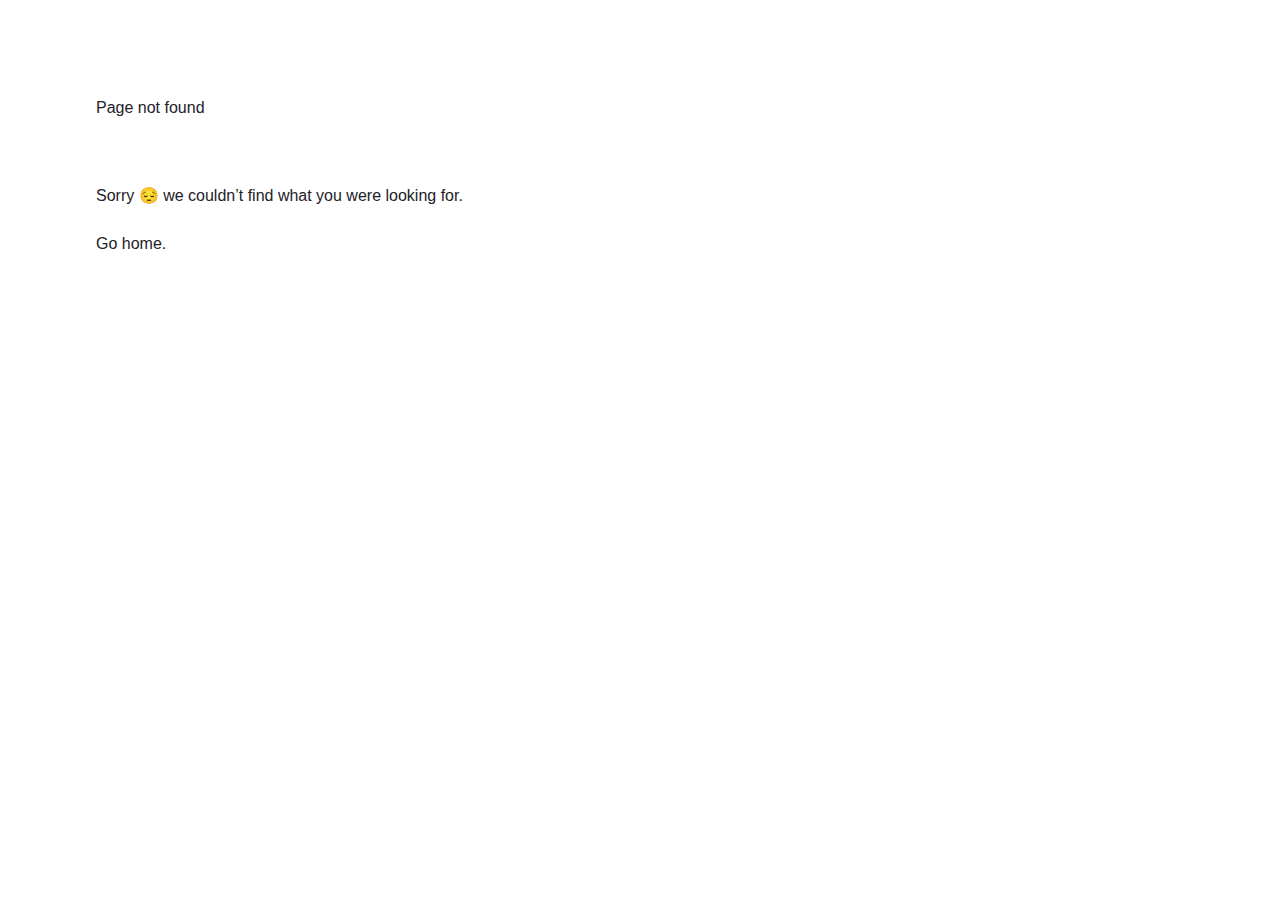
==== 404/index.html @ 0efbe293 "Update from https://github.com/beatrizarantes/web-gatsby/commit/0bcb8d1a33bb3905b6966a3934352f23b68e" ====
<!DOCTYPE html><html><head><meta charSet="utf-8"/><meta http-equiv="x-ua-compatible" content="ie=edge"/><meta name="viewport" content="width=device-width, initial-scale=1, shrink-to-fit=no"/><style data-href="/styles.1f3ac788e9b70fb892a4.css" id="gatsby-global-css">@import url(https://fonts.googleapis.com/css2?family=Montserrat:wght@100;200;300;400;500;600&family=Playfair+Display:wght@400;500;600&display=swap);
/*! modern-normalize v1.0.0 | MIT License | https://github.com/sindresorhus/modern-normalize */:root{-moz-tab-size:4;-o-tab-size:4;tab-size:4}html{line-height:1.15;-webkit-text-size-adjust:100%}body{margin:0;font-family:system-ui,-apple-system,Segoe UI,Roboto,Helvetica,Arial,sans-serif,Apple Color Emoji,Segoe UI Emoji}hr{height:0;color:inherit}abbr[title]{-webkit-text-decoration:underline dotted;text-decoration:underline dotted}b,strong{font-weight:bolder}code,kbd,pre,samp{font-family:ui-monospace,SFMono-Regular,Consolas,Liberation Mono,Menlo,monospace;font-size:1em}small{font-size:80%}sub,sup{font-size:75%;line-height:0;position:relative;vertical-align:baseline}sub{bottom:-.25em}sup{top:-.5em}table{text-indent:0;border-color:inherit}button,input,optgroup,select,textarea{font-family:inherit;font-size:100%;line-height:1.15;margin:0}button,select{text-transform:none}button{-webkit-appearance:button}legend{padding:0}progress{vertical-align:baseline}summary{display:list-item}blockquote,dd,dl,figure,h1,h2,h3,h4,h5,h6,hr,p,pre{margin:0}button{background-color:transparent;background-image:none}button:focus{outline:1px dotted;outline:5px auto -webkit-focus-ring-color}fieldset,ol,ul{margin:0;padding:0}ol,ul{list-style:none}html{font-family:Montserrat,sans-serif;line-height:1.5}body{font-family:inherit;line-height:inherit}*,:after,:before{box-sizing:border-box;border:0 solid #e5e7eb}hr{border-top-width:1px}img{border-style:solid}textarea{resize:vertical}input::-moz-placeholder,textarea::-moz-placeholder{color:#9ca3af}input:-ms-input-placeholder,textarea:-ms-input-placeholder{color:#9ca3af}input::placeholder,textarea::placeholder{color:#9ca3af}[role=button],button{cursor:pointer}table{border-collapse:collapse}h1,h2,h3,h4,h5,h6{font-size:inherit;font-weight:inherit}a{color:inherit;text-decoration:inherit}button,input,optgroup,select,textarea{padding:0;line-height:inherit;color:inherit}code,kbd,pre,samp{font-family:ui-monospace,SFMono-Regular,Menlo,Monaco,Consolas,Liberation Mono,Courier New,monospace}audio,canvas,embed,iframe,img,object,svg,video{display:block;vertical-align:middle}img,video{max-width:100%;height:auto}.container{width:100%}@media (min-width:640px){.container{max-width:640px}}@media (min-width:768px){.container{max-width:768px}}@media (min-width:1024px){.container{max-width:1024px}}@media (min-width:1280px){.container{max-width:1280px}}@media (min-width:1536px){.container{max-width:1536px}}.space-x-6>:not([hidden])~:not([hidden]){--tw-space-x-reverse:0;margin-right:calc(1.5rem*var(--tw-space-x-reverse));margin-left:calc(1.5rem*(1 - var(--tw-space-x-reverse)))}.space-y-7>:not([hidden])~:not([hidden]){--tw-space-y-reverse:0;margin-top:calc(1.75rem*(1 - var(--tw-space-y-reverse)));margin-bottom:calc(1.75rem*var(--tw-space-y-reverse))}.space-y-12>:not([hidden])~:not([hidden]){--tw-space-y-reverse:0;margin-top:calc(3rem*(1 - var(--tw-space-y-reverse)));margin-bottom:calc(3rem*var(--tw-space-y-reverse))}.bg-white{--tw-bg-opacity:1;background-color:rgba(255,255,255,var(--tw-bg-opacity))}.bg-gray-100{--tw-bg-opacity:1;background-color:rgba(243,244,246,var(--tw-bg-opacity))}.rounded-full{border-radius:9999px}.flex{display:flex}.table{display:table}.grid{display:grid}.flex-row{flex-direction:row}.flex-col{flex-direction:column}.flex-wrap{flex-wrap:wrap}.flex-1{flex:1 1 0%}.font-serif{font-family:Playfair Display,serif}.font-thin{font-weight:100}.font-medium{font-weight:500}.font-bold{font-weight:700}.h-screen{height:100vh}.text-sm{font-size:.875rem;line-height:1.25rem}.text-lg{font-size:1.125rem;line-height:1.75rem}.text-2xl{font-size:1.5rem;line-height:2rem}.text-5xl{font-size:3rem;line-height:1}.text-8xl{font-size:6rem;line-height:1}.list-disc{list-style-type:disc}.m-auto{margin:auto}.mx-auto{margin-left:auto;margin-right:auto}.mt-1{margin-top:.25rem}.mr-2{margin-right:.5rem}.mb-2{margin-bottom:.5rem}.mt-4{margin-top:1rem}.mb-5{margin-bottom:1.25rem}.-mb-1{margin-bottom:-.25rem}.-mt-4{margin-top:-1rem}.-ml-10{margin-left:-2.5rem}.-mt-32{margin-top:-8rem}.min-h-screen{min-height:100vh}.px-3{padding-left:.75rem;padding-right:.75rem}.px-10{padding-left:2.5rem;padding-right:2.5rem}.px-12{padding-left:3rem;padding-right:3rem}.py-24{padding-top:6rem;padding-bottom:6rem}.pl-5{padding-left:1.25rem}.pt-6{padding-top:1.5rem}.pt-8{padding-top:2rem}.pr-16{padding-right:4rem}.pl-16{padding-left:4rem}.pb-24{padding-bottom:6rem}.pt-32{padding-top:8rem}.fixed{position:fixed}.top-0{top:0}.right-0{right:0}.left-0{left:0}*{--tw-shadow:0 0 transparent;--tw-ring-inset:var(--tw-empty,/*!*/ /*!*/);--tw-ring-offset-width:0px;--tw-ring-offset-color:#fff;--tw-ring-color:rgba(59,130,246,0.5);--tw-ring-offset-shadow:0 0 transparent;--tw-ring-shadow:0 0 transparent}.text-gray-500{--tw-text-opacity:1;color:rgba(107,114,128,var(--tw-text-opacity))}.uppercase{text-transform:uppercase}.underline{text-decoration:underline}.invisible{visibility:hidden}.w-2\/5{width:40%}.w-3\/5{width:60%}.w-screen{width:100vw}.z-10{z-index:10}.gap-16{gap:4rem}.grid-cols-1{grid-template-columns:repeat(1,minmax(0,1fr))}@-webkit-keyframes spin{to{transform:rotate(1turn)}}@keyframes spin{to{transform:rotate(1turn)}}@-webkit-keyframes ping{75%,to{transform:scale(2);opacity:0}}@keyframes ping{75%,to{transform:scale(2);opacity:0}}@-webkit-keyframes pulse{50%{opacity:.5}}@keyframes pulse{50%{opacity:.5}}@-webkit-keyframes bounce{0%,to{transform:translateY(-25%);-webkit-animation-timing-function:cubic-bezier(.8,0,1,1);animation-timing-function:cubic-bezier(.8,0,1,1)}50%{transform:none;-webkit-animation-timing-function:cubic-bezier(0,0,.2,1);animation-timing-function:cubic-bezier(0,0,.2,1)}}@keyframes bounce{0%,to{transform:translateY(-25%);-webkit-animation-timing-function:cubic-bezier(.8,0,1,1);animation-timing-function:cubic-bezier(.8,0,1,1)}50%{transform:none;-webkit-animation-timing-function:cubic-bezier(0,0,.2,1);animation-timing-function:cubic-bezier(0,0,.2,1)}}.-z-1{z-index:-1}.max-w-1024{max-width:1024px}.text-3xs{font-size:.5rem;line-height:.75rem}@media (min-width:640px){.sm\:text-6xl{font-size:3.75rem;line-height:1}}@media (min-width:768px){.md\:text-8xl{font-size:6rem;line-height:1}.md\:mt-8{margin-top:2rem}.md\:-mt-4{margin-top:-1rem}.md\:px-24{padding-left:6rem;padding-right:6rem}.md\:visible{visibility:visible}.md\:grid-cols-5{grid-template-columns:repeat(5,minmax(0,1fr))}.md\:col-span-2{grid-column:span 2/span 2}.md\:col-span-3{grid-column:span 3/span 3}.md\:col-start-1{grid-column-start:1}.md\:col-start-3{grid-column-start:3}.md\:row-span-2{grid-row:span 2/span 2}.md\:row-span-5{grid-row:span 5/span 5}.md\:row-start-1{grid-row-start:1}.md\:row-start-2{grid-row-start:2}.md\:row-start-3{grid-row-start:3}.md\:row-start-4{grid-row-start:4}}</style><meta name="generator" content="Gatsby 2.30.1"/><link as="script" rel="preload" href="/webpack-runtime-715645e5976fd1f8b59a.js"/><link as="script" rel="preload" href="/styles-55e82d6ff5158c00b714.js"/><link as="script" rel="preload" href="/framework-741ade27086b2708e961.js"/><link as="script" rel="preload" href="/app-f6666fafb4ae08c6fea6.js"/><link as="script" rel="preload" href="/component---src-pages-404-js-13debacb286d7468cd6b.js"/><link as="fetch" rel="preload" href="/page-data/404/page-data.json" crossorigin="anonymous"/><link as="fetch" rel="preload" href="/page-data/app-data.json" crossorigin="anonymous"/></head><body><div id="___gatsby"><div style="outline:none" tabindex="-1" id="gatsby-focus-wrapper"><main style="color:#232129;padding:96px;font-family:-apple-system, Roboto, sans-serif, serif"><title>Not found</title><h1 style="margin-top:0;margin-bottom:64px;max-width:320px">Page not found</h1><p style="margin-bottom:48px">Sorry<!-- --> <span role="img" aria-label="Pensive emoji">😔</span> <!-- -->we couldn’t find what you were looking for.<br/><br/><a href="/">Go home</a>.</p></main></div><div id="gatsby-announcer" style="position:absolute;top:0;width:1px;height:1px;padding:0;overflow:hidden;clip:rect(0, 0, 0, 0);white-space:nowrap;border:0" aria-live="assertive" aria-atomic="true"></div></div><script id="gatsby-script-loader">/*<![CDATA[*/window.pagePath="/404/";/*]]>*/</script><script id="gatsby-chunk-mapping">/*<![CDATA[*/window.___chunkMapping={"polyfill":["/polyfill-2966d4d8fea208fd6f8f.js"],"app":["/app-f6666fafb4ae08c6fea6.js"],"component---src-pages-404-js":["/component---src-pages-404-js-13debacb286d7468cd6b.js"],"component---src-pages-index-js":["/component---src-pages-index-js-1e647b73a5370ef78c44.js"],"component---src-pages-resume-index-js":["/component---src-pages-resume-index-js-dbdea8b65e2c614c3fcd.js"],"component---src-pages-resume-print-js":["/component---src-pages-resume-print-js-b5f5756b9a01c1a6cb5f.js"]};/*]]>*/</script><script src="/polyfill-2966d4d8fea208fd6f8f.js" nomodule=""></script><script src="/component---src-pages-404-js-13debacb286d7468cd6b.js" async=""></script><script src="/app-f6666fafb4ae08c6fea6.js" async=""></script><script src="/framework-741ade27086b2708e961.js" async=""></script><script src="/styles-55e82d6ff5158c00b714.js" async=""></script><script src="/webpack-runtime-715645e5976fd1f8b59a.js" async=""></script></body></html>
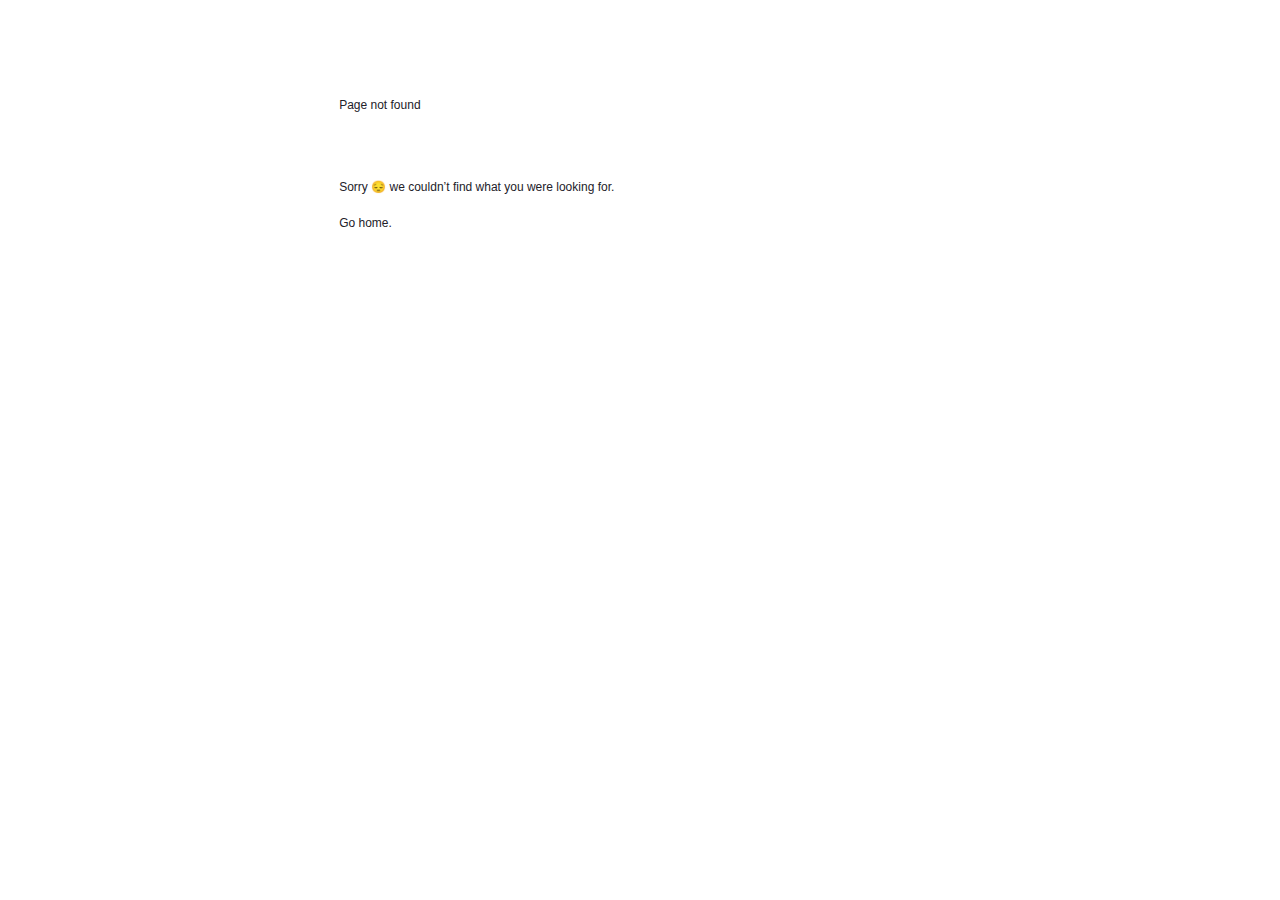
==== commit be67dc8d: "Update from https://github.com/beatrizarantes/web-gatsby/commit/b2d7014852f2ff4ed200fd1a27c5eea68a27" ====
--- a/404/index.html
+++ b/404/index.html
@@ -1,2 +1,2 @@
-<!DOCTYPE html><html><head><meta charSet="utf-8"/><meta http-equiv="x-ua-compatible" content="ie=edge"/><meta name="viewport" content="width=device-width, initial-scale=1, shrink-to-fit=no"/><style data-href="/styles.1f3ac788e9b70fb892a4.css" id="gatsby-global-css">@import url(https://fonts.googleapis.com/css2?family=Montserrat:wght@100;200;300;400;500;600&family=Playfair+Display:wght@400;500;600&display=swap);
-/*! modern-normalize v1.0.0 | MIT License | https://github.com/sindresorhus/modern-normalize */:root{-moz-tab-size:4;-o-tab-size:4;tab-size:4}html{line-height:1.15;-webkit-text-size-adjust:100%}body{margin:0;font-family:system-ui,-apple-system,Segoe UI,Roboto,Helvetica,Arial,sans-serif,Apple Color Emoji,Segoe UI Emoji}hr{height:0;color:inherit}abbr[title]{-webkit-text-decoration:underline dotted;text-decoration:underline dotted}b,strong{font-weight:bolder}code,kbd,pre,samp{font-family:ui-monospace,SFMono-Regular,Consolas,Liberation Mono,Menlo,monospace;font-size:1em}small{font-size:80%}sub,sup{font-size:75%;line-height:0;position:relative;vertical-align:baseline}sub{bottom:-.25em}sup{top:-.5em}table{text-indent:0;border-color:inherit}button,input,optgroup,select,textarea{font-family:inherit;font-size:100%;line-height:1.15;margin:0}button,select{text-transform:none}button{-webkit-appearance:button}legend{padding:0}progress{vertical-align:baseline}summary{display:list-item}blockquote,dd,dl,figure,h1,h2,h3,h4,h5,h6,hr,p,pre{margin:0}button{background-color:transparent;background-image:none}button:focus{outline:1px dotted;outline:5px auto -webkit-focus-ring-color}fieldset,ol,ul{margin:0;padding:0}ol,ul{list-style:none}html{font-family:Montserrat,sans-serif;line-height:1.5}body{font-family:inherit;line-height:inherit}*,:after,:before{box-sizing:border-box;border:0 solid #e5e7eb}hr{border-top-width:1px}img{border-style:solid}textarea{resize:vertical}input::-moz-placeholder,textarea::-moz-placeholder{color:#9ca3af}input:-ms-input-placeholder,textarea:-ms-input-placeholder{color:#9ca3af}input::placeholder,textarea::placeholder{color:#9ca3af}[role=button],button{cursor:pointer}table{border-collapse:collapse}h1,h2,h3,h4,h5,h6{font-size:inherit;font-weight:inherit}a{color:inherit;text-decoration:inherit}button,input,optgroup,select,textarea{padding:0;line-height:inherit;color:inherit}code,kbd,pre,samp{font-family:ui-monospace,SFMono-Regular,Menlo,Monaco,Consolas,Liberation Mono,Courier New,monospace}audio,canvas,embed,iframe,img,object,svg,video{display:block;vertical-align:middle}img,video{max-width:100%;height:auto}.container{width:100%}@media (min-width:640px){.container{max-width:640px}}@media (min-width:768px){.container{max-width:768px}}@media (min-width:1024px){.container{max-width:1024px}}@media (min-width:1280px){.container{max-width:1280px}}@media (min-width:1536px){.container{max-width:1536px}}.space-x-6>:not([hidden])~:not([hidden]){--tw-space-x-reverse:0;margin-right:calc(1.5rem*var(--tw-space-x-reverse));margin-left:calc(1.5rem*(1 - var(--tw-space-x-reverse)))}.space-y-7>:not([hidden])~:not([hidden]){--tw-space-y-reverse:0;margin-top:calc(1.75rem*(1 - var(--tw-space-y-reverse)));margin-bottom:calc(1.75rem*var(--tw-space-y-reverse))}.space-y-12>:not([hidden])~:not([hidden]){--tw-space-y-reverse:0;margin-top:calc(3rem*(1 - var(--tw-space-y-reverse)));margin-bottom:calc(3rem*var(--tw-space-y-reverse))}.bg-white{--tw-bg-opacity:1;background-color:rgba(255,255,255,var(--tw-bg-opacity))}.bg-gray-100{--tw-bg-opacity:1;background-color:rgba(243,244,246,var(--tw-bg-opacity))}.rounded-full{border-radius:9999px}.flex{display:flex}.table{display:table}.grid{display:grid}.flex-row{flex-direction:row}.flex-col{flex-direction:column}.flex-wrap{flex-wrap:wrap}.flex-1{flex:1 1 0%}.font-serif{font-family:Playfair Display,serif}.font-thin{font-weight:100}.font-medium{font-weight:500}.font-bold{font-weight:700}.h-screen{height:100vh}.text-sm{font-size:.875rem;line-height:1.25rem}.text-lg{font-size:1.125rem;line-height:1.75rem}.text-2xl{font-size:1.5rem;line-height:2rem}.text-5xl{font-size:3rem;line-height:1}.text-8xl{font-size:6rem;line-height:1}.list-disc{list-style-type:disc}.m-auto{margin:auto}.mx-auto{margin-left:auto;margin-right:auto}.mt-1{margin-top:.25rem}.mr-2{margin-right:.5rem}.mb-2{margin-bottom:.5rem}.mt-4{margin-top:1rem}.mb-5{margin-bottom:1.25rem}.-mb-1{margin-bottom:-.25rem}.-mt-4{margin-top:-1rem}.-ml-10{margin-left:-2.5rem}.-mt-32{margin-top:-8rem}.min-h-screen{min-height:100vh}.px-3{padding-left:.75rem;padding-right:.75rem}.px-10{padding-left:2.5rem;padding-right:2.5rem}.px-12{padding-left:3rem;padding-right:3rem}.py-24{padding-top:6rem;padding-bottom:6rem}.pl-5{padding-left:1.25rem}.pt-6{padding-top:1.5rem}.pt-8{padding-top:2rem}.pr-16{padding-right:4rem}.pl-16{padding-left:4rem}.pb-24{padding-bottom:6rem}.pt-32{padding-top:8rem}.fixed{position:fixed}.top-0{top:0}.right-0{right:0}.left-0{left:0}*{--tw-shadow:0 0 transparent;--tw-ring-inset:var(--tw-empty,/*!*/ /*!*/);--tw-ring-offset-width:0px;--tw-ring-offset-color:#fff;--tw-ring-color:rgba(59,130,246,0.5);--tw-ring-offset-shadow:0 0 transparent;--tw-ring-shadow:0 0 transparent}.text-gray-500{--tw-text-opacity:1;color:rgba(107,114,128,var(--tw-text-opacity))}.uppercase{text-transform:uppercase}.underline{text-decoration:underline}.invisible{visibility:hidden}.w-2\/5{width:40%}.w-3\/5{width:60%}.w-screen{width:100vw}.z-10{z-index:10}.gap-16{gap:4rem}.grid-cols-1{grid-template-columns:repeat(1,minmax(0,1fr))}@-webkit-keyframes spin{to{transform:rotate(1turn)}}@keyframes spin{to{transform:rotate(1turn)}}@-webkit-keyframes ping{75%,to{transform:scale(2);opacity:0}}@keyframes ping{75%,to{transform:scale(2);opacity:0}}@-webkit-keyframes pulse{50%{opacity:.5}}@keyframes pulse{50%{opacity:.5}}@-webkit-keyframes bounce{0%,to{transform:translateY(-25%);-webkit-animation-timing-function:cubic-bezier(.8,0,1,1);animation-timing-function:cubic-bezier(.8,0,1,1)}50%{transform:none;-webkit-animation-timing-function:cubic-bezier(0,0,.2,1);animation-timing-function:cubic-bezier(0,0,.2,1)}}@keyframes bounce{0%,to{transform:translateY(-25%);-webkit-animation-timing-function:cubic-bezier(.8,0,1,1);animation-timing-function:cubic-bezier(.8,0,1,1)}50%{transform:none;-webkit-animation-timing-function:cubic-bezier(0,0,.2,1);animation-timing-function:cubic-bezier(0,0,.2,1)}}.-z-1{z-index:-1}.max-w-1024{max-width:1024px}.text-3xs{font-size:.5rem;line-height:.75rem}@media (min-width:640px){.sm\:text-6xl{font-size:3.75rem;line-height:1}}@media (min-width:768px){.md\:text-8xl{font-size:6rem;line-height:1}.md\:mt-8{margin-top:2rem}.md\:-mt-4{margin-top:-1rem}.md\:px-24{padding-left:6rem;padding-right:6rem}.md\:visible{visibility:visible}.md\:grid-cols-5{grid-template-columns:repeat(5,minmax(0,1fr))}.md\:col-span-2{grid-column:span 2/span 2}.md\:col-span-3{grid-column:span 3/span 3}.md\:col-start-1{grid-column-start:1}.md\:col-start-3{grid-column-start:3}.md\:row-span-2{grid-row:span 2/span 2}.md\:row-span-5{grid-row:span 5/span 5}.md\:row-start-1{grid-row-start:1}.md\:row-start-2{grid-row-start:2}.md\:row-start-3{grid-row-start:3}.md\:row-start-4{grid-row-start:4}}</style><meta name="generator" content="Gatsby 2.30.1"/><link as="script" rel="preload" href="/webpack-runtime-715645e5976fd1f8b59a.js"/><link as="script" rel="preload" href="/styles-55e82d6ff5158c00b714.js"/><link as="script" rel="preload" href="/framework-741ade27086b2708e961.js"/><link as="script" rel="preload" href="/app-f6666fafb4ae08c6fea6.js"/><link as="script" rel="preload" href="/component---src-pages-404-js-13debacb286d7468cd6b.js"/><link as="fetch" rel="preload" href="/page-data/404/page-data.json" crossorigin="anonymous"/><link as="fetch" rel="preload" href="/page-data/app-data.json" crossorigin="anonymous"/></head><body><div id="___gatsby"><div style="outline:none" tabindex="-1" id="gatsby-focus-wrapper"><main style="color:#232129;padding:96px;font-family:-apple-system, Roboto, sans-serif, serif"><title>Not found</title><h1 style="margin-top:0;margin-bottom:64px;max-width:320px">Page not found</h1><p style="margin-bottom:48px">Sorry<!-- --> <span role="img" aria-label="Pensive emoji">😔</span> <!-- -->we couldn’t find what you were looking for.<br/><br/><a href="/">Go home</a>.</p></main></div><div id="gatsby-announcer" style="position:absolute;top:0;width:1px;height:1px;padding:0;overflow:hidden;clip:rect(0, 0, 0, 0);white-space:nowrap;border:0" aria-live="assertive" aria-atomic="true"></div></div><script id="gatsby-script-loader">/*<![CDATA[*/window.pagePath="/404/";/*]]>*/</script><script id="gatsby-chunk-mapping">/*<![CDATA[*/window.___chunkMapping={"polyfill":["/polyfill-2966d4d8fea208fd6f8f.js"],"app":["/app-f6666fafb4ae08c6fea6.js"],"component---src-pages-404-js":["/component---src-pages-404-js-13debacb286d7468cd6b.js"],"component---src-pages-index-js":["/component---src-pages-index-js-1e647b73a5370ef78c44.js"],"component---src-pages-resume-index-js":["/component---src-pages-resume-index-js-dbdea8b65e2c614c3fcd.js"],"component---src-pages-resume-print-js":["/component---src-pages-resume-print-js-b5f5756b9a01c1a6cb5f.js"]};/*]]>*/</script><script src="/polyfill-2966d4d8fea208fd6f8f.js" nomodule=""></script><script src="/component---src-pages-404-js-13debacb286d7468cd6b.js" async=""></script><script src="/app-f6666fafb4ae08c6fea6.js" async=""></script><script src="/framework-741ade27086b2708e961.js" async=""></script><script src="/styles-55e82d6ff5158c00b714.js" async=""></script><script src="/webpack-runtime-715645e5976fd1f8b59a.js" async=""></script></body></html>+<!DOCTYPE html><html><head><meta charSet="utf-8"/><meta http-equiv="x-ua-compatible" content="ie=edge"/><meta name="viewport" content="width=device-width, initial-scale=1, shrink-to-fit=no"/><style data-href="/styles.07f2c8afff1ee0ccc97a.css" id="gatsby-global-css">@import url(https://fonts.googleapis.com/css2?family=Montserrat:wght@100;200;300;400;500;600&family=Playfair+Display:wght@400;500;600&display=swap);
+/*! modern-normalize v1.0.0 | MIT License | https://github.com/sindresorhus/modern-normalize */:root{-moz-tab-size:4;-o-tab-size:4;tab-size:4}html{line-height:1.15;-webkit-text-size-adjust:100%}body{margin:0;font-family:system-ui,-apple-system,Segoe UI,Roboto,Helvetica,Arial,sans-serif,Apple Color Emoji,Segoe UI Emoji}hr{height:0;color:inherit}abbr[title]{-webkit-text-decoration:underline dotted;text-decoration:underline dotted}b,strong{font-weight:bolder}code,kbd,pre,samp{font-family:ui-monospace,SFMono-Regular,Consolas,Liberation Mono,Menlo,monospace;font-size:1em}small{font-size:80%}sub,sup{font-size:75%;line-height:0;position:relative;vertical-align:baseline}sub{bottom:-.25em}sup{top:-.5em}table{text-indent:0;border-color:inherit}button,input,optgroup,select,textarea{font-family:inherit;font-size:100%;line-height:1.15;margin:0}button,select{text-transform:none}button{-webkit-appearance:button}legend{padding:0}progress{vertical-align:baseline}summary{display:list-item}blockquote,dd,dl,figure,h1,h2,h3,h4,h5,h6,hr,p,pre{margin:0}button{background-color:transparent;background-image:none}button:focus{outline:1px dotted;outline:5px auto -webkit-focus-ring-color}fieldset,ol,ul{margin:0;padding:0}ol,ul{list-style:none}html{font-family:Montserrat,sans-serif;line-height:1.5}body{font-family:inherit;line-height:inherit}*,:after,:before{box-sizing:border-box;border:0 solid #e5e7eb}hr{border-top-width:1px}img{border-style:solid}textarea{resize:vertical}input::-moz-placeholder,textarea::-moz-placeholder{color:#9ca3af}input:-ms-input-placeholder,textarea:-ms-input-placeholder{color:#9ca3af}input::placeholder,textarea::placeholder{color:#9ca3af}[role=button],button{cursor:pointer}table{border-collapse:collapse}h1,h2,h3,h4,h5,h6{font-size:inherit;font-weight:inherit}a{color:inherit;text-decoration:inherit}button,input,optgroup,select,textarea{padding:0;line-height:inherit;color:inherit}code,kbd,pre,samp{font-family:ui-monospace,SFMono-Regular,Menlo,Monaco,Consolas,Liberation Mono,Courier New,monospace}audio,canvas,embed,iframe,img,object,svg,video{display:block;vertical-align:middle}img,video{max-width:100%;height:auto}.container{width:100%}@media (min-width:640px){.container{max-width:640px}}@media (min-width:768px){.container{max-width:768px}}@media (min-width:1024px){.container{max-width:1024px}}@media (min-width:1280px){.container{max-width:1280px}}@media (min-width:1536px){.container{max-width:1536px}}.space-x-6>:not([hidden])~:not([hidden]){--tw-space-x-reverse:0;margin-right:calc(1.5rem*var(--tw-space-x-reverse));margin-left:calc(1.5rem*(1 - var(--tw-space-x-reverse)))}.space-y-7>:not([hidden])~:not([hidden]){--tw-space-y-reverse:0;margin-top:calc(1.75rem*(1 - var(--tw-space-y-reverse)));margin-bottom:calc(1.75rem*var(--tw-space-y-reverse))}.space-y-12>:not([hidden])~:not([hidden]){--tw-space-y-reverse:0;margin-top:calc(3rem*(1 - var(--tw-space-y-reverse)));margin-bottom:calc(3rem*var(--tw-space-y-reverse))}.bg-white{--tw-bg-opacity:1;background-color:rgba(255,255,255,var(--tw-bg-opacity))}.bg-gray-100{--tw-bg-opacity:1;background-color:rgba(243,244,246,var(--tw-bg-opacity))}.rounded-full{border-radius:9999px}.flex{display:flex}.table{display:table}.grid{display:grid}.flex-row{flex-direction:row}.flex-col{flex-direction:column}.flex-wrap{flex-wrap:wrap}.font-serif{font-family:Playfair Display,serif}.font-thin{font-weight:100}.font-medium{font-weight:500}.font-bold{font-weight:700}.h-screen{height:100vh}.text-sm{font-size:.875rem;line-height:1.25rem}.text-lg{font-size:1.125rem;line-height:1.75rem}.text-2xl{font-size:1.5rem;line-height:2rem}.text-5xl{font-size:3rem;line-height:1}.list-disc{list-style-type:disc}.m-auto{margin:auto}.mx-auto{margin-left:auto;margin-right:auto}.mt-1{margin-top:.25rem}.mr-2{margin-right:.5rem}.mb-2{margin-bottom:.5rem}.mt-4{margin-top:1rem}.mb-5{margin-bottom:1.25rem}.-mb-1{margin-bottom:-.25rem}.-ml-10{margin-left:-2.5rem}.min-h-screen{min-height:100vh}.px-3{padding-left:.75rem;padding-right:.75rem}.px-12{padding-left:3rem;padding-right:3rem}.py-24{padding-top:6rem;padding-bottom:6rem}.pl-5{padding-left:1.25rem}.pt-6{padding-top:1.5rem}.pr-12{padding-right:3rem}.pl-12{padding-left:3rem}.pr-16{padding-right:4rem}.pl-16{padding-left:4rem}.pt-24{padding-top:6rem}.pb-24{padding-bottom:6rem}.pt-32{padding-top:8rem}.fixed{position:fixed}.top-0{top:0}*{--tw-shadow:0 0 transparent;--tw-ring-inset:var(--tw-empty,/*!*/ /*!*/);--tw-ring-offset-width:0px;--tw-ring-offset-color:#fff;--tw-ring-color:rgba(59,130,246,0.5);--tw-ring-offset-shadow:0 0 transparent;--tw-ring-shadow:0 0 transparent}.text-gray-500{--tw-text-opacity:1;color:rgba(107,114,128,var(--tw-text-opacity))}.uppercase{text-transform:uppercase}.underline{text-decoration:underline}.invisible{visibility:hidden}.w-2\/5{width:40%}.w-3\/5{width:60%}.w-screen{width:100vw}.z-10{z-index:10}.gap-16{gap:4rem}.grid-cols-1{grid-template-columns:repeat(1,minmax(0,1fr))}@-webkit-keyframes spin{to{transform:rotate(1turn)}}@keyframes spin{to{transform:rotate(1turn)}}@-webkit-keyframes ping{75%,to{transform:scale(2);opacity:0}}@keyframes ping{75%,to{transform:scale(2);opacity:0}}@-webkit-keyframes pulse{50%{opacity:.5}}@keyframes pulse{50%{opacity:.5}}@-webkit-keyframes bounce{0%,to{transform:translateY(-25%);-webkit-animation-timing-function:cubic-bezier(.8,0,1,1);animation-timing-function:cubic-bezier(.8,0,1,1)}50%{transform:none;-webkit-animation-timing-function:cubic-bezier(0,0,.2,1);animation-timing-function:cubic-bezier(0,0,.2,1)}}@keyframes bounce{0%,to{transform:translateY(-25%);-webkit-animation-timing-function:cubic-bezier(.8,0,1,1);animation-timing-function:cubic-bezier(.8,0,1,1)}50%{transform:none;-webkit-animation-timing-function:cubic-bezier(0,0,.2,1);animation-timing-function:cubic-bezier(0,0,.2,1)}}.-z-1{z-index:-1}.max-w-1024{max-width:1024px}.text-3xs{font-size:.5rem;line-height:.75rem}@media (min-width:640px){.sm\:text-6xl{font-size:3.75rem;line-height:1}}@media (min-width:768px){.md\:space-x-6>:not([hidden])~:not([hidden]){--tw-space-x-reverse:0;margin-right:calc(1.5rem*var(--tw-space-x-reverse));margin-left:calc(1.5rem*(1 - var(--tw-space-x-reverse)))}.md\:flex-row{flex-direction:row}.md\:text-8xl{font-size:6rem;line-height:1}.md\:mt-8{margin-top:2rem}.md\:-mt-4{margin-top:-1rem}.md\:-mt-32{margin-top:-8rem}.md\:px-24{padding-left:6rem;padding-right:6rem}.md\:visible{visibility:visible}.md\:grid-cols-5{grid-template-columns:repeat(5,minmax(0,1fr))}.md\:col-span-2{grid-column:span 2/span 2}.md\:col-span-3{grid-column:span 3/span 3}.md\:col-start-1{grid-column-start:1}.md\:col-start-3{grid-column-start:3}.md\:row-span-2{grid-row:span 2/span 2}.md\:row-span-5{grid-row:span 5/span 5}.md\:row-start-1{grid-row-start:1}.md\:row-start-2{grid-row-start:2}.md\:row-start-3{grid-row-start:3}.md\:row-start-4{grid-row-start:4}}@page{size:A4;margin:0}body,html{width:210mm;margin-left:auto;margin-right:auto;font-size:12px!important}.page{height:297mm}</style><meta name="generator" content="Gatsby 2.30.1"/><link as="script" rel="preload" href="/webpack-runtime-161394144187496c09ac.js"/><link as="script" rel="preload" href="/styles-7d4153d260c0197f0043.js"/><link as="script" rel="preload" href="/framework-6c3ead24af170cdcb87c.js"/><link as="script" rel="preload" href="/app-a95bc41b21381ee2f1aa.js"/><link as="script" rel="preload" href="/component---src-pages-404-js-d62858ac33a25e35cf8e.js"/><link as="fetch" rel="preload" href="/page-data/404/page-data.json" crossorigin="anonymous"/><link as="fetch" rel="preload" href="/page-data/app-data.json" crossorigin="anonymous"/></head><body><div id="___gatsby"><div style="outline:none" tabindex="-1" id="gatsby-focus-wrapper"><main style="color:#232129;padding:96px;font-family:-apple-system, Roboto, sans-serif, serif"><title>Not found</title><h1 style="margin-top:0;margin-bottom:64px;max-width:320px">Page not found</h1><p style="margin-bottom:48px">Sorry<!-- --> <span role="img" aria-label="Pensive emoji">😔</span> <!-- -->we couldn’t find what you were looking for.<br/><br/><a href="/">Go home</a>.</p></main></div><div id="gatsby-announcer" style="position:absolute;top:0;width:1px;height:1px;padding:0;overflow:hidden;clip:rect(0, 0, 0, 0);white-space:nowrap;border:0" aria-live="assertive" aria-atomic="true"></div></div><script id="gatsby-script-loader">/*<![CDATA[*/window.pagePath="/404/";/*]]>*/</script><script id="gatsby-chunk-mapping">/*<![CDATA[*/window.___chunkMapping={"polyfill":["/polyfill-c4336065681b4417609f.js"],"app":["/app-a95bc41b21381ee2f1aa.js"],"component---src-pages-404-js":["/component---src-pages-404-js-d62858ac33a25e35cf8e.js"],"component---src-pages-index-js":["/component---src-pages-index-js-3716feaa568dc3863dba.js"],"component---src-pages-resume-index-js":["/component---src-pages-resume-index-js-0650b85c56a1d9ea1dc5.js"],"component---src-pages-resume-print-js":["/component---src-pages-resume-print-js-0d2370ea0e499364da21.js"]};/*]]>*/</script><script src="/polyfill-c4336065681b4417609f.js" nomodule=""></script><script src="/component---src-pages-404-js-d62858ac33a25e35cf8e.js" async=""></script><script src="/app-a95bc41b21381ee2f1aa.js" async=""></script><script src="/framework-6c3ead24af170cdcb87c.js" async=""></script><script src="/styles-7d4153d260c0197f0043.js" async=""></script><script src="/webpack-runtime-161394144187496c09ac.js" async=""></script></body></html>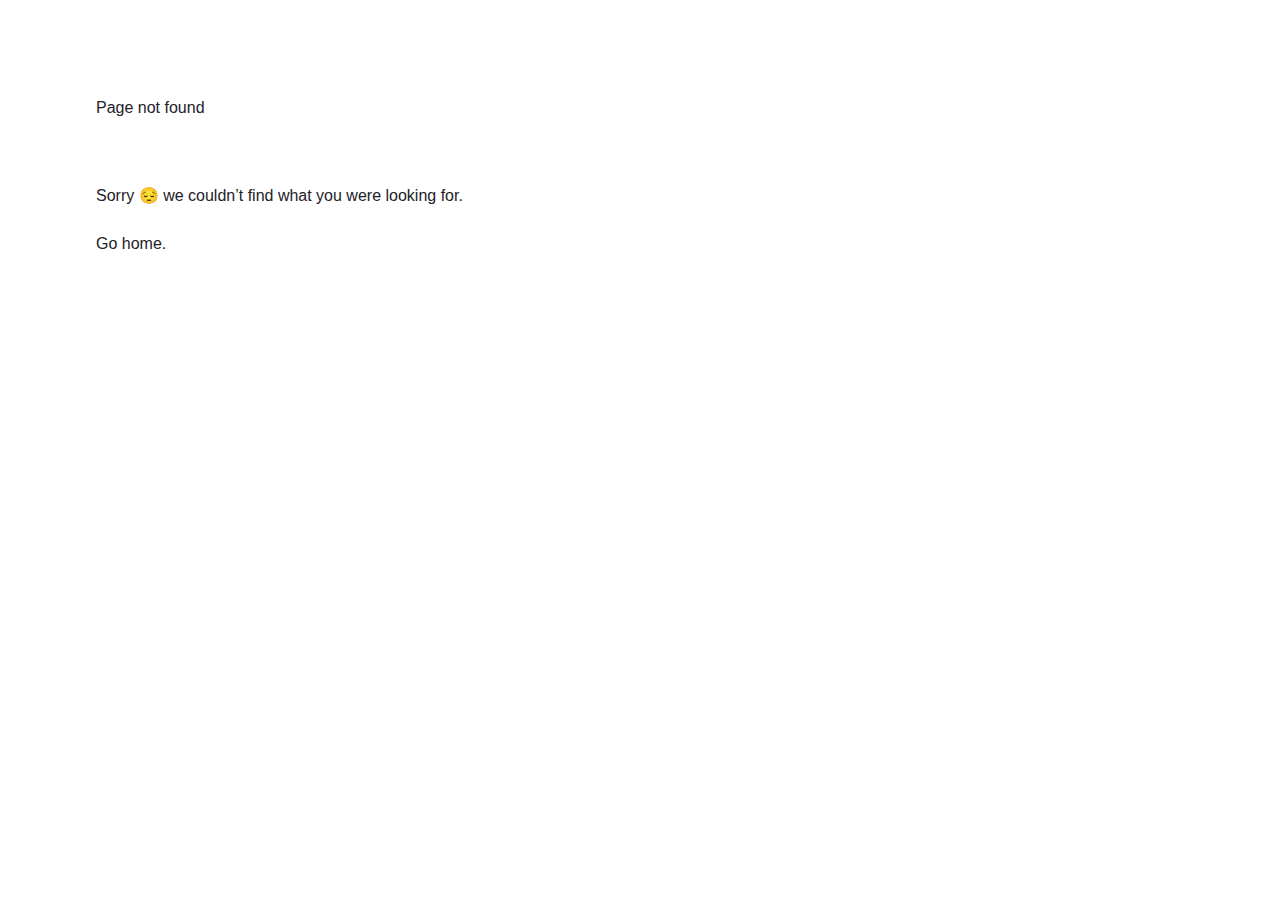
==== commit b82528a7: "Update from https://github.com/beatrizarantes/web-gatsby/commit/353a8184ef55b496d2f295d7f05b71aba511" ====
--- a/404/index.html
+++ b/404/index.html
@@ -1,2 +1,2 @@
-<!DOCTYPE html><html><head><meta charSet="utf-8"/><meta http-equiv="x-ua-compatible" content="ie=edge"/><meta name="viewport" content="width=device-width, initial-scale=1, shrink-to-fit=no"/><style data-href="/styles.07f2c8afff1ee0ccc97a.css" id="gatsby-global-css">@import url(https://fonts.googleapis.com/css2?family=Montserrat:wght@100;200;300;400;500;600&family=Playfair+Display:wght@400;500;600&display=swap);
-/*! modern-normalize v1.0.0 | MIT License | https://github.com/sindresorhus/modern-normalize */:root{-moz-tab-size:4;-o-tab-size:4;tab-size:4}html{line-height:1.15;-webkit-text-size-adjust:100%}body{margin:0;font-family:system-ui,-apple-system,Segoe UI,Roboto,Helvetica,Arial,sans-serif,Apple Color Emoji,Segoe UI Emoji}hr{height:0;color:inherit}abbr[title]{-webkit-text-decoration:underline dotted;text-decoration:underline dotted}b,strong{font-weight:bolder}code,kbd,pre,samp{font-family:ui-monospace,SFMono-Regular,Consolas,Liberation Mono,Menlo,monospace;font-size:1em}small{font-size:80%}sub,sup{font-size:75%;line-height:0;position:relative;vertical-align:baseline}sub{bottom:-.25em}sup{top:-.5em}table{text-indent:0;border-color:inherit}button,input,optgroup,select,textarea{font-family:inherit;font-size:100%;line-height:1.15;margin:0}button,select{text-transform:none}button{-webkit-appearance:button}legend{padding:0}progress{vertical-align:baseline}summary{display:list-item}blockquote,dd,dl,figure,h1,h2,h3,h4,h5,h6,hr,p,pre{margin:0}button{background-color:transparent;background-image:none}button:focus{outline:1px dotted;outline:5px auto -webkit-focus-ring-color}fieldset,ol,ul{margin:0;padding:0}ol,ul{list-style:none}html{font-family:Montserrat,sans-serif;line-height:1.5}body{font-family:inherit;line-height:inherit}*,:after,:before{box-sizing:border-box;border:0 solid #e5e7eb}hr{border-top-width:1px}img{border-style:solid}textarea{resize:vertical}input::-moz-placeholder,textarea::-moz-placeholder{color:#9ca3af}input:-ms-input-placeholder,textarea:-ms-input-placeholder{color:#9ca3af}input::placeholder,textarea::placeholder{color:#9ca3af}[role=button],button{cursor:pointer}table{border-collapse:collapse}h1,h2,h3,h4,h5,h6{font-size:inherit;font-weight:inherit}a{color:inherit;text-decoration:inherit}button,input,optgroup,select,textarea{padding:0;line-height:inherit;color:inherit}code,kbd,pre,samp{font-family:ui-monospace,SFMono-Regular,Menlo,Monaco,Consolas,Liberation Mono,Courier New,monospace}audio,canvas,embed,iframe,img,object,svg,video{display:block;vertical-align:middle}img,video{max-width:100%;height:auto}.container{width:100%}@media (min-width:640px){.container{max-width:640px}}@media (min-width:768px){.container{max-width:768px}}@media (min-width:1024px){.container{max-width:1024px}}@media (min-width:1280px){.container{max-width:1280px}}@media (min-width:1536px){.container{max-width:1536px}}.space-x-6>:not([hidden])~:not([hidden]){--tw-space-x-reverse:0;margin-right:calc(1.5rem*var(--tw-space-x-reverse));margin-left:calc(1.5rem*(1 - var(--tw-space-x-reverse)))}.space-y-7>:not([hidden])~:not([hidden]){--tw-space-y-reverse:0;margin-top:calc(1.75rem*(1 - var(--tw-space-y-reverse)));margin-bottom:calc(1.75rem*var(--tw-space-y-reverse))}.space-y-12>:not([hidden])~:not([hidden]){--tw-space-y-reverse:0;margin-top:calc(3rem*(1 - var(--tw-space-y-reverse)));margin-bottom:calc(3rem*var(--tw-space-y-reverse))}.bg-white{--tw-bg-opacity:1;background-color:rgba(255,255,255,var(--tw-bg-opacity))}.bg-gray-100{--tw-bg-opacity:1;background-color:rgba(243,244,246,var(--tw-bg-opacity))}.rounded-full{border-radius:9999px}.flex{display:flex}.table{display:table}.grid{display:grid}.flex-row{flex-direction:row}.flex-col{flex-direction:column}.flex-wrap{flex-wrap:wrap}.font-serif{font-family:Playfair Display,serif}.font-thin{font-weight:100}.font-medium{font-weight:500}.font-bold{font-weight:700}.h-screen{height:100vh}.text-sm{font-size:.875rem;line-height:1.25rem}.text-lg{font-size:1.125rem;line-height:1.75rem}.text-2xl{font-size:1.5rem;line-height:2rem}.text-5xl{font-size:3rem;line-height:1}.list-disc{list-style-type:disc}.m-auto{margin:auto}.mx-auto{margin-left:auto;margin-right:auto}.mt-1{margin-top:.25rem}.mr-2{margin-right:.5rem}.mb-2{margin-bottom:.5rem}.mt-4{margin-top:1rem}.mb-5{margin-bottom:1.25rem}.-mb-1{margin-bottom:-.25rem}.-ml-10{margin-left:-2.5rem}.min-h-screen{min-height:100vh}.px-3{padding-left:.75rem;padding-right:.75rem}.px-12{padding-left:3rem;padding-right:3rem}.py-24{padding-top:6rem;padding-bottom:6rem}.pl-5{padding-left:1.25rem}.pt-6{padding-top:1.5rem}.pr-12{padding-right:3rem}.pl-12{padding-left:3rem}.pr-16{padding-right:4rem}.pl-16{padding-left:4rem}.pt-24{padding-top:6rem}.pb-24{padding-bottom:6rem}.pt-32{padding-top:8rem}.fixed{position:fixed}.top-0{top:0}*{--tw-shadow:0 0 transparent;--tw-ring-inset:var(--tw-empty,/*!*/ /*!*/);--tw-ring-offset-width:0px;--tw-ring-offset-color:#fff;--tw-ring-color:rgba(59,130,246,0.5);--tw-ring-offset-shadow:0 0 transparent;--tw-ring-shadow:0 0 transparent}.text-gray-500{--tw-text-opacity:1;color:rgba(107,114,128,var(--tw-text-opacity))}.uppercase{text-transform:uppercase}.underline{text-decoration:underline}.invisible{visibility:hidden}.w-2\/5{width:40%}.w-3\/5{width:60%}.w-screen{width:100vw}.z-10{z-index:10}.gap-16{gap:4rem}.grid-cols-1{grid-template-columns:repeat(1,minmax(0,1fr))}@-webkit-keyframes spin{to{transform:rotate(1turn)}}@keyframes spin{to{transform:rotate(1turn)}}@-webkit-keyframes ping{75%,to{transform:scale(2);opacity:0}}@keyframes ping{75%,to{transform:scale(2);opacity:0}}@-webkit-keyframes pulse{50%{opacity:.5}}@keyframes pulse{50%{opacity:.5}}@-webkit-keyframes bounce{0%,to{transform:translateY(-25%);-webkit-animation-timing-function:cubic-bezier(.8,0,1,1);animation-timing-function:cubic-bezier(.8,0,1,1)}50%{transform:none;-webkit-animation-timing-function:cubic-bezier(0,0,.2,1);animation-timing-function:cubic-bezier(0,0,.2,1)}}@keyframes bounce{0%,to{transform:translateY(-25%);-webkit-animation-timing-function:cubic-bezier(.8,0,1,1);animation-timing-function:cubic-bezier(.8,0,1,1)}50%{transform:none;-webkit-animation-timing-function:cubic-bezier(0,0,.2,1);animation-timing-function:cubic-bezier(0,0,.2,1)}}.-z-1{z-index:-1}.max-w-1024{max-width:1024px}.text-3xs{font-size:.5rem;line-height:.75rem}@media (min-width:640px){.sm\:text-6xl{font-size:3.75rem;line-height:1}}@media (min-width:768px){.md\:space-x-6>:not([hidden])~:not([hidden]){--tw-space-x-reverse:0;margin-right:calc(1.5rem*var(--tw-space-x-reverse));margin-left:calc(1.5rem*(1 - var(--tw-space-x-reverse)))}.md\:flex-row{flex-direction:row}.md\:text-8xl{font-size:6rem;line-height:1}.md\:mt-8{margin-top:2rem}.md\:-mt-4{margin-top:-1rem}.md\:-mt-32{margin-top:-8rem}.md\:px-24{padding-left:6rem;padding-right:6rem}.md\:visible{visibility:visible}.md\:grid-cols-5{grid-template-columns:repeat(5,minmax(0,1fr))}.md\:col-span-2{grid-column:span 2/span 2}.md\:col-span-3{grid-column:span 3/span 3}.md\:col-start-1{grid-column-start:1}.md\:col-start-3{grid-column-start:3}.md\:row-span-2{grid-row:span 2/span 2}.md\:row-span-5{grid-row:span 5/span 5}.md\:row-start-1{grid-row-start:1}.md\:row-start-2{grid-row-start:2}.md\:row-start-3{grid-row-start:3}.md\:row-start-4{grid-row-start:4}}@page{size:A4;margin:0}body,html{width:210mm;margin-left:auto;margin-right:auto;font-size:12px!important}.page{height:297mm}</style><meta name="generator" content="Gatsby 2.30.1"/><link as="script" rel="preload" href="/webpack-runtime-161394144187496c09ac.js"/><link as="script" rel="preload" href="/styles-7d4153d260c0197f0043.js"/><link as="script" rel="preload" href="/framework-6c3ead24af170cdcb87c.js"/><link as="script" rel="preload" href="/app-a95bc41b21381ee2f1aa.js"/><link as="script" rel="preload" href="/component---src-pages-404-js-d62858ac33a25e35cf8e.js"/><link as="fetch" rel="preload" href="/page-data/404/page-data.json" crossorigin="anonymous"/><link as="fetch" rel="preload" href="/page-data/app-data.json" crossorigin="anonymous"/></head><body><div id="___gatsby"><div style="outline:none" tabindex="-1" id="gatsby-focus-wrapper"><main style="color:#232129;padding:96px;font-family:-apple-system, Roboto, sans-serif, serif"><title>Not found</title><h1 style="margin-top:0;margin-bottom:64px;max-width:320px">Page not found</h1><p style="margin-bottom:48px">Sorry<!-- --> <span role="img" aria-label="Pensive emoji">😔</span> <!-- -->we couldn’t find what you were looking for.<br/><br/><a href="/">Go home</a>.</p></main></div><div id="gatsby-announcer" style="position:absolute;top:0;width:1px;height:1px;padding:0;overflow:hidden;clip:rect(0, 0, 0, 0);white-space:nowrap;border:0" aria-live="assertive" aria-atomic="true"></div></div><script id="gatsby-script-loader">/*<![CDATA[*/window.pagePath="/404/";/*]]>*/</script><script id="gatsby-chunk-mapping">/*<![CDATA[*/window.___chunkMapping={"polyfill":["/polyfill-c4336065681b4417609f.js"],"app":["/app-a95bc41b21381ee2f1aa.js"],"component---src-pages-404-js":["/component---src-pages-404-js-d62858ac33a25e35cf8e.js"],"component---src-pages-index-js":["/component---src-pages-index-js-3716feaa568dc3863dba.js"],"component---src-pages-resume-index-js":["/component---src-pages-resume-index-js-0650b85c56a1d9ea1dc5.js"],"component---src-pages-resume-print-js":["/component---src-pages-resume-print-js-0d2370ea0e499364da21.js"]};/*]]>*/</script><script src="/polyfill-c4336065681b4417609f.js" nomodule=""></script><script src="/component---src-pages-404-js-d62858ac33a25e35cf8e.js" async=""></script><script src="/app-a95bc41b21381ee2f1aa.js" async=""></script><script src="/framework-6c3ead24af170cdcb87c.js" async=""></script><script src="/styles-7d4153d260c0197f0043.js" async=""></script><script src="/webpack-runtime-161394144187496c09ac.js" async=""></script></body></html>+<!DOCTYPE html><html><head><meta charSet="utf-8"/><meta http-equiv="x-ua-compatible" content="ie=edge"/><meta name="viewport" content="width=device-width, initial-scale=1, shrink-to-fit=no"/><style data-href="/styles.8ab045003483dba52cab.css" id="gatsby-global-css">@import url(https://fonts.googleapis.com/css2?family=Montserrat:wght@100;200;300;400;500;600&family=Playfair+Display:wght@400;500;600&display=swap);
+/*! modern-normalize v1.0.0 | MIT License | https://github.com/sindresorhus/modern-normalize */:root{-moz-tab-size:4;-o-tab-size:4;tab-size:4}html{line-height:1.15;-webkit-text-size-adjust:100%}body{margin:0;font-family:system-ui,-apple-system,Segoe UI,Roboto,Helvetica,Arial,sans-serif,Apple Color Emoji,Segoe UI Emoji}hr{height:0;color:inherit}abbr[title]{-webkit-text-decoration:underline dotted;text-decoration:underline dotted}b,strong{font-weight:bolder}code,kbd,pre,samp{font-family:ui-monospace,SFMono-Regular,Consolas,Liberation Mono,Menlo,monospace;font-size:1em}small{font-size:80%}sub,sup{font-size:75%;line-height:0;position:relative;vertical-align:baseline}sub{bottom:-.25em}sup{top:-.5em}table{text-indent:0;border-color:inherit}button,input,optgroup,select,textarea{font-family:inherit;font-size:100%;line-height:1.15;margin:0}button,select{text-transform:none}button{-webkit-appearance:button}legend{padding:0}progress{vertical-align:baseline}summary{display:list-item}blockquote,dd,dl,figure,h1,h2,h3,h4,h5,h6,hr,p,pre{margin:0}button{background-color:transparent;background-image:none}button:focus{outline:1px dotted;outline:5px auto -webkit-focus-ring-color}fieldset,ol,ul{margin:0;padding:0}ol,ul{list-style:none}html{font-family:Montserrat,sans-serif;line-height:1.5}body{font-family:inherit;line-height:inherit}*,:after,:before{box-sizing:border-box;border:0 solid #e5e7eb}hr{border-top-width:1px}img{border-style:solid}textarea{resize:vertical}input::-moz-placeholder,textarea::-moz-placeholder{color:#9ca3af}input:-ms-input-placeholder,textarea:-ms-input-placeholder{color:#9ca3af}input::placeholder,textarea::placeholder{color:#9ca3af}[role=button],button{cursor:pointer}table{border-collapse:collapse}h1,h2,h3,h4,h5,h6{font-size:inherit;font-weight:inherit}a{color:inherit;text-decoration:inherit}button,input,optgroup,select,textarea{padding:0;line-height:inherit;color:inherit}code,kbd,pre,samp{font-family:ui-monospace,SFMono-Regular,Menlo,Monaco,Consolas,Liberation Mono,Courier New,monospace}audio,canvas,embed,iframe,img,object,svg,video{display:block;vertical-align:middle}img,video{max-width:100%;height:auto}.container{width:100%}@media (min-width:640px){.container{max-width:640px}}@media (min-width:768px){.container{max-width:768px}}@media (min-width:1024px){.container{max-width:1024px}}@media (min-width:1280px){.container{max-width:1280px}}@media (min-width:1536px){.container{max-width:1536px}}.space-x-6>:not([hidden])~:not([hidden]){--tw-space-x-reverse:0;margin-right:calc(1.5rem*var(--tw-space-x-reverse));margin-left:calc(1.5rem*(1 - var(--tw-space-x-reverse)))}.space-y-7>:not([hidden])~:not([hidden]){--tw-space-y-reverse:0;margin-top:calc(1.75rem*(1 - var(--tw-space-y-reverse)));margin-bottom:calc(1.75rem*var(--tw-space-y-reverse))}.space-y-12>:not([hidden])~:not([hidden]){--tw-space-y-reverse:0;margin-top:calc(3rem*(1 - var(--tw-space-y-reverse)));margin-bottom:calc(3rem*var(--tw-space-y-reverse))}.bg-white{--tw-bg-opacity:1;background-color:rgba(255,255,255,var(--tw-bg-opacity))}.bg-gray-100{--tw-bg-opacity:1;background-color:rgba(243,244,246,var(--tw-bg-opacity))}.rounded-full{border-radius:9999px}.flex{display:flex}.table{display:table}.grid{display:grid}.flex-row{flex-direction:row}.flex-col{flex-direction:column}.flex-wrap{flex-wrap:wrap}.font-serif{font-family:Playfair Display,serif}.font-thin{font-weight:100}.font-medium{font-weight:500}.font-bold{font-weight:700}.h-screen{height:100vh}.text-sm{font-size:.875rem;line-height:1.25rem}.text-lg{font-size:1.125rem;line-height:1.75rem}.text-2xl{font-size:1.5rem;line-height:2rem}.text-5xl{font-size:3rem;line-height:1}.list-disc{list-style-type:disc}.m-auto{margin:auto}.mx-auto{margin-left:auto;margin-right:auto}.mt-1{margin-top:.25rem}.mr-2{margin-right:.5rem}.mb-2{margin-bottom:.5rem}.mt-4{margin-top:1rem}.mb-5{margin-bottom:1.25rem}.-mb-1{margin-bottom:-.25rem}.-ml-10{margin-left:-2.5rem}.min-h-screen{min-height:100vh}.px-3{padding-left:.75rem;padding-right:.75rem}.px-12{padding-left:3rem;padding-right:3rem}.py-24{padding-top:6rem;padding-bottom:6rem}.pl-5{padding-left:1.25rem}.pt-6{padding-top:1.5rem}.pr-12{padding-right:3rem}.pl-12{padding-left:3rem}.pr-16{padding-right:4rem}.pl-16{padding-left:4rem}.pt-24{padding-top:6rem}.pb-24{padding-bottom:6rem}.pt-32{padding-top:8rem}.fixed{position:fixed}.top-0{top:0}*{--tw-shadow:0 0 transparent;--tw-ring-inset:var(--tw-empty,/*!*/ /*!*/);--tw-ring-offset-width:0px;--tw-ring-offset-color:#fff;--tw-ring-color:rgba(59,130,246,0.5);--tw-ring-offset-shadow:0 0 transparent;--tw-ring-shadow:0 0 transparent}.text-gray-500{--tw-text-opacity:1;color:rgba(107,114,128,var(--tw-text-opacity))}.uppercase{text-transform:uppercase}.underline{text-decoration:underline}.invisible{visibility:hidden}.w-2\/5{width:40%}.w-3\/5{width:60%}.w-screen{width:100vw}.z-10{z-index:10}.gap-16{gap:4rem}.grid-cols-1{grid-template-columns:repeat(1,minmax(0,1fr))}@-webkit-keyframes spin{to{transform:rotate(1turn)}}@keyframes spin{to{transform:rotate(1turn)}}@-webkit-keyframes ping{75%,to{transform:scale(2);opacity:0}}@keyframes ping{75%,to{transform:scale(2);opacity:0}}@-webkit-keyframes pulse{50%{opacity:.5}}@keyframes pulse{50%{opacity:.5}}@-webkit-keyframes bounce{0%,to{transform:translateY(-25%);-webkit-animation-timing-function:cubic-bezier(.8,0,1,1);animation-timing-function:cubic-bezier(.8,0,1,1)}50%{transform:none;-webkit-animation-timing-function:cubic-bezier(0,0,.2,1);animation-timing-function:cubic-bezier(0,0,.2,1)}}@keyframes bounce{0%,to{transform:translateY(-25%);-webkit-animation-timing-function:cubic-bezier(.8,0,1,1);animation-timing-function:cubic-bezier(.8,0,1,1)}50%{transform:none;-webkit-animation-timing-function:cubic-bezier(0,0,.2,1);animation-timing-function:cubic-bezier(0,0,.2,1)}}.-z-1{z-index:-1}.max-w-1024{max-width:1024px}.text-3xs{font-size:.5rem;line-height:.75rem}@page{size:A4;margin:0}@media print{body,html{width:210mm;margin-left:auto;margin-right:auto;font-size:12px!important}}.page{height:297mm}@media (min-width:640px){.sm\:text-6xl{font-size:3.75rem;line-height:1}}@media (min-width:768px){.md\:space-x-6>:not([hidden])~:not([hidden]){--tw-space-x-reverse:0;margin-right:calc(1.5rem*var(--tw-space-x-reverse));margin-left:calc(1.5rem*(1 - var(--tw-space-x-reverse)))}.md\:flex-row{flex-direction:row}.md\:text-8xl{font-size:6rem;line-height:1}.md\:mt-8{margin-top:2rem}.md\:-mt-4{margin-top:-1rem}.md\:-mt-32{margin-top:-8rem}.md\:px-24{padding-left:6rem;padding-right:6rem}.md\:visible{visibility:visible}.md\:grid-cols-5{grid-template-columns:repeat(5,minmax(0,1fr))}.md\:col-span-2{grid-column:span 2/span 2}.md\:col-span-3{grid-column:span 3/span 3}.md\:col-start-1{grid-column-start:1}.md\:col-start-3{grid-column-start:3}.md\:row-span-2{grid-row:span 2/span 2}.md\:row-span-5{grid-row:span 5/span 5}.md\:row-start-1{grid-row-start:1}.md\:row-start-2{grid-row-start:2}.md\:row-start-3{grid-row-start:3}.md\:row-start-4{grid-row-start:4}}</style><meta name="generator" content="Gatsby 2.30.1"/><link as="script" rel="preload" href="/webpack-runtime-94d1160f536a42268f84.js"/><link as="script" rel="preload" href="/styles-55e82d6ff5158c00b714.js"/><link as="script" rel="preload" href="/framework-741ade27086b2708e961.js"/><link as="script" rel="preload" href="/app-f6666fafb4ae08c6fea6.js"/><link as="script" rel="preload" href="/component---src-pages-404-js-13debacb286d7468cd6b.js"/><link as="fetch" rel="preload" href="/page-data/404/page-data.json" crossorigin="anonymous"/><link as="fetch" rel="preload" href="/page-data/app-data.json" crossorigin="anonymous"/></head><body><div id="___gatsby"><div style="outline:none" tabindex="-1" id="gatsby-focus-wrapper"><main style="color:#232129;padding:96px;font-family:-apple-system, Roboto, sans-serif, serif"><title>Not found</title><h1 style="margin-top:0;margin-bottom:64px;max-width:320px">Page not found</h1><p style="margin-bottom:48px">Sorry<!-- --> <span role="img" aria-label="Pensive emoji">😔</span> <!-- -->we couldn’t find what you were looking for.<br/><br/><a href="/">Go home</a>.</p></main></div><div id="gatsby-announcer" style="position:absolute;top:0;width:1px;height:1px;padding:0;overflow:hidden;clip:rect(0, 0, 0, 0);white-space:nowrap;border:0" aria-live="assertive" aria-atomic="true"></div></div><script id="gatsby-script-loader">/*<![CDATA[*/window.pagePath="/404/";/*]]>*/</script><script id="gatsby-chunk-mapping">/*<![CDATA[*/window.___chunkMapping={"polyfill":["/polyfill-2966d4d8fea208fd6f8f.js"],"app":["/app-f6666fafb4ae08c6fea6.js"],"component---src-pages-404-js":["/component---src-pages-404-js-13debacb286d7468cd6b.js"],"component---src-pages-index-js":["/component---src-pages-index-js-bb73893ebab8f0c0aa13.js"],"component---src-pages-resume-index-js":["/component---src-pages-resume-index-js-9bbf4aef3fbecccbb975.js"],"component---src-pages-resume-print-js":["/component---src-pages-resume-print-js-bb76c989aa22ad1abf1a.js"]};/*]]>*/</script><script src="/polyfill-2966d4d8fea208fd6f8f.js" nomodule=""></script><script src="/component---src-pages-404-js-13debacb286d7468cd6b.js" async=""></script><script src="/app-f6666fafb4ae08c6fea6.js" async=""></script><script src="/framework-741ade27086b2708e961.js" async=""></script><script src="/styles-55e82d6ff5158c00b714.js" async=""></script><script src="/webpack-runtime-94d1160f536a42268f84.js" async=""></script></body></html>